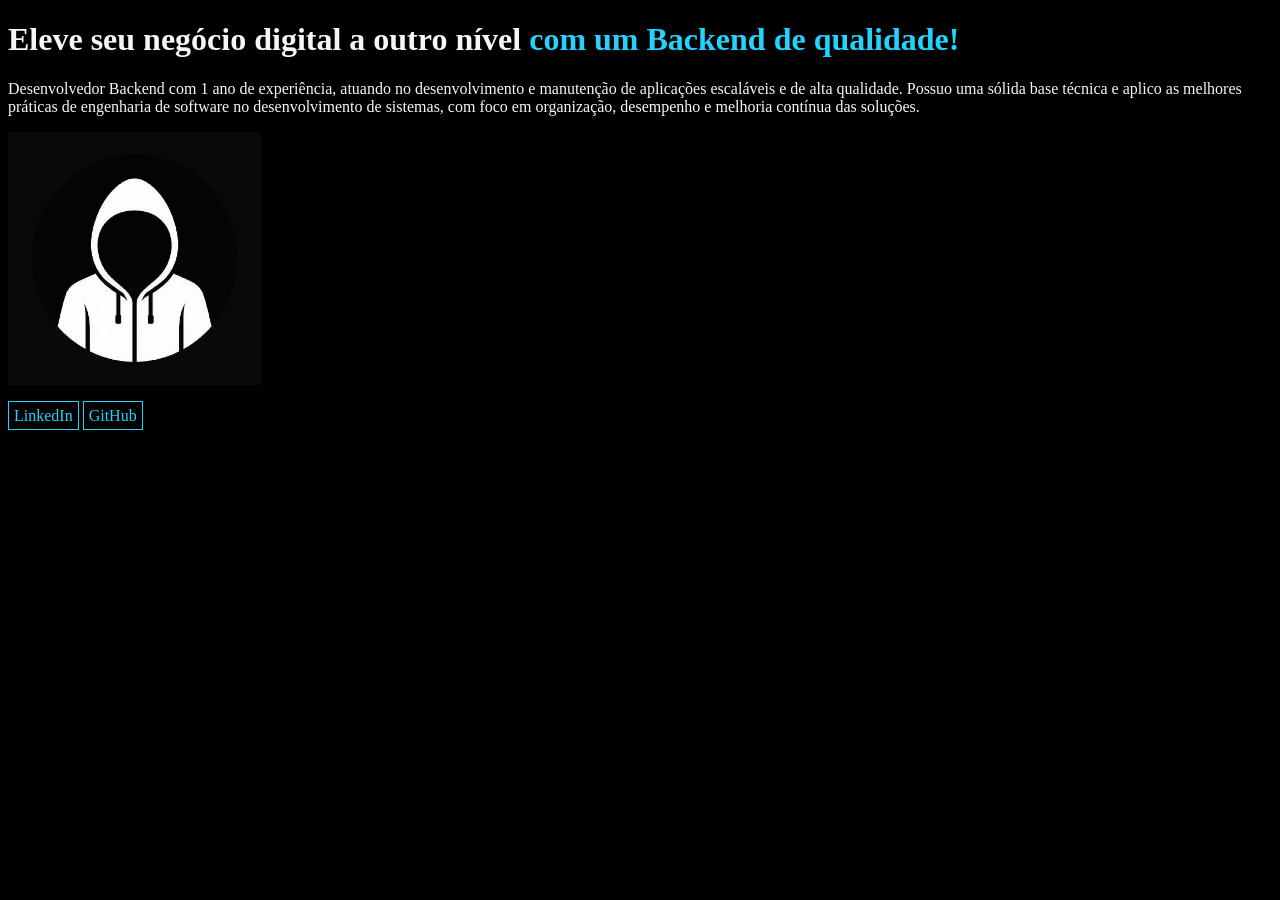
==== index.html @ 93d32dd7 "Trabalhando com CSS" ====
<!DOCTYPE html>
<html lang="pt-br">
<head>
    <meta charset="UTF-8">
    <meta name="viewport" content="width=device-width, initial-scale=1.0">
    <title>Portfolio</title>
    <link rel="stylesheet" href="style.css">
</head>
<body>
    <header>

    </header>
    <main>
        <h1>Eleve seu negócio digital a outro nível <strong>com um Backend de qualidade!</strong></h1>
        <p>
            Desenvolvedor Backend com 1 ano de experiência, atuando no desenvolvimento e manutenção de aplicações escaláveis ​​e de alta qualidade. Possuo uma sólida base técnica e aplico as melhores práticas de engenharia de software no desenvolvimento de sistemas, com foco em organização, desempenho e melhoria contínua das soluções.
        </p>
        <img src="imagem.jpg" alt="Imagem"><br><br>
        <a href="https://www.linkedin.com/in/gustavo-pigaiani" target="_blank">LinkedIn</a>
        <a href="https://github.com/gupigaiani" target="_blank">GitHub</a>
        
    </main>
    <footer>

    </footer>
</body>
</html>
---- style.css ----
body {
    background-color: black;
    color: #F6F6F6;
}

strong {
    color: #22D4FD;
}

img {
    width: 20%;
}

a {
    color: #22D4FD;
    border: 1px solid #22D4FD;
    padding: 5px;
    text-decoration: none;
}
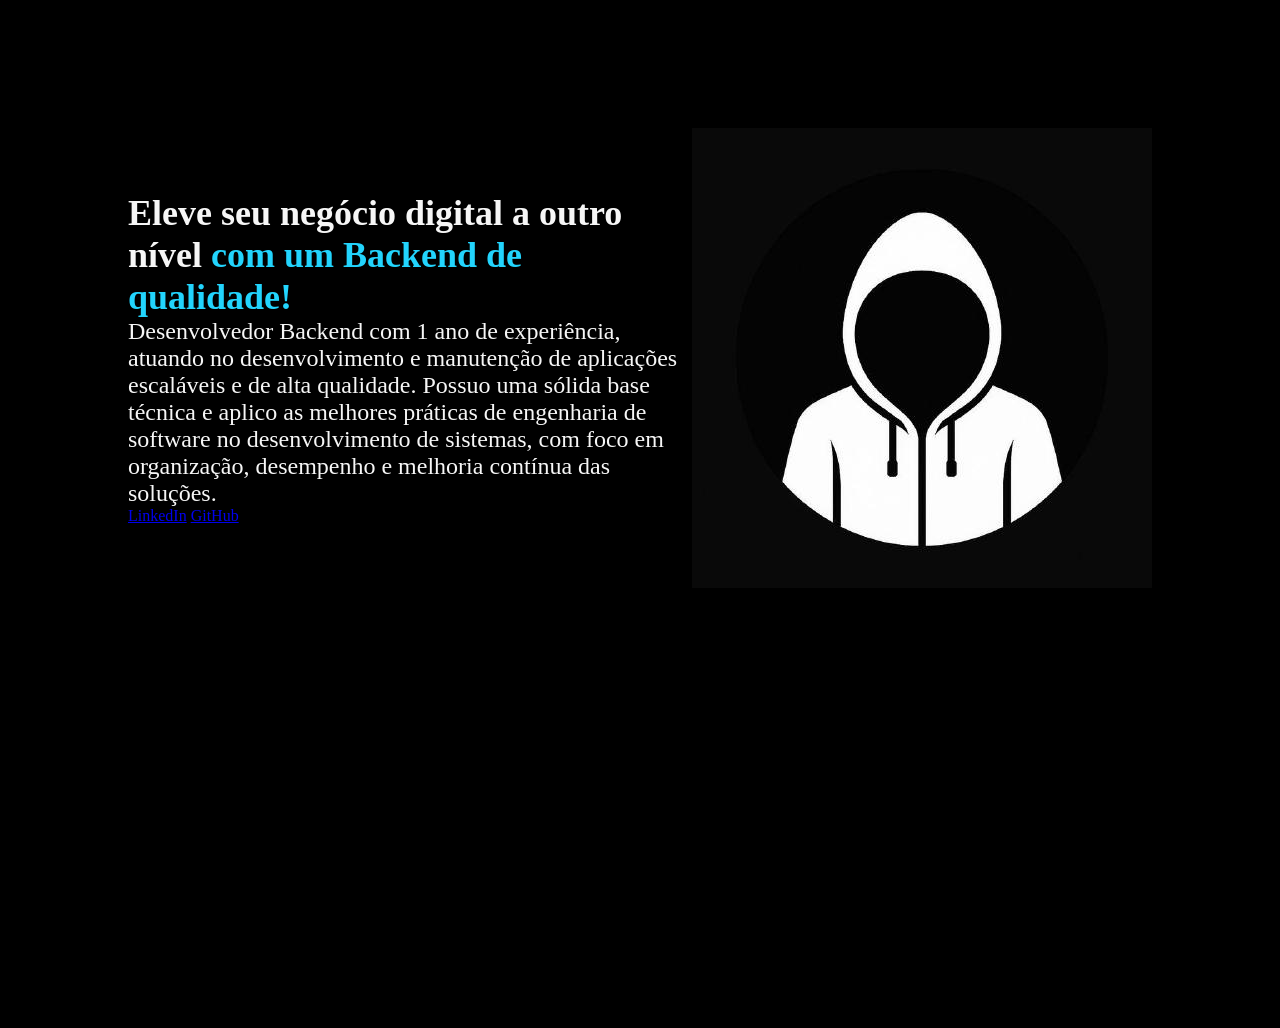
==== commit 21522fd3: "Aprofuncando em CSS" ====
--- a/index.html
+++ b/index.html
@@ -10,15 +10,16 @@
     <header>
 
     </header>
-    <main>
-        <h1>Eleve seu negócio digital a outro nível <strong>com um Backend de qualidade!</strong></h1>
-        <p>
-            Desenvolvedor Backend com 1 ano de experiência, atuando no desenvolvimento e manutenção de aplicações escaláveis ​​e de alta qualidade. Possuo uma sólida base técnica e aplico as melhores práticas de engenharia de software no desenvolvimento de sistemas, com foco em organização, desempenho e melhoria contínua das soluções.
-        </p>
-        <img src="imagem.jpg" alt="Imagem"><br><br>
-        <a href="https://www.linkedin.com/in/gustavo-pigaiani" target="_blank">LinkedIn</a>
-        <a href="https://github.com/gupigaiani" target="_blank">GitHub</a>
-        
+    <main class="apresentacao">
+        <section class="apresentacao__conteudo">
+            <h1 class="apresentacao__conteudo__titulo">Eleve seu negócio digital a outro nível <strong class="titulo-destaque">com um Backend de qualidade!</strong></h1>
+            <p class="apresentacao__conteudo__texto">
+                Desenvolvedor Backend com 1 ano de experiência, atuando no desenvolvimento e manutenção de aplicações escaláveis ​​e de alta qualidade. Possuo uma sólida base técnica e aplico as melhores práticas de engenharia de software no desenvolvimento de sistemas, com foco em organização, desempenho e melhoria contínua das soluções.
+            </p>
+            <a href="https://www.linkedin.com/in/gustavo-pigaiani" target="_blank">LinkedIn</a>
+            <a href="https://github.com/gupigaiani" target="_blank">GitHub</a>
+        </section>
+        <img src="imagem.jpg" alt="Imagem">
     </main>
     <footer>
 
--- a/style.css
+++ b/style.css
@@ -1,19 +1,34 @@
+* {
+    margin: 0;
+    padding: 0;
+}
+
 body {
+    height: 100vh;
+    box-sizing: border-box;
     background-color: black;
     color: #F6F6F6;
 }
 
-strong {
+.titulo-destaque {
     color: #22D4FD;
 }
 
-img {
-    width: 20%;
+.apresentacao {
+    margin: 10%;
+    display: flex;
+    align-items: center;
+    justify-content: space-between;
 }
 
-a {
-    color: #22D4FD;
-    border: 1px solid #22D4FD;
-    padding: 5px;
-    text-decoration: none;
+.apresentacao__conteudo {
+    width: 615px;
+}
+
+.apresentacao__conteudo__titulo {
+    font-size: 36px;
+}
+
+.apresentacao__conteudo__texto {
+    font-size: 24px;
 }
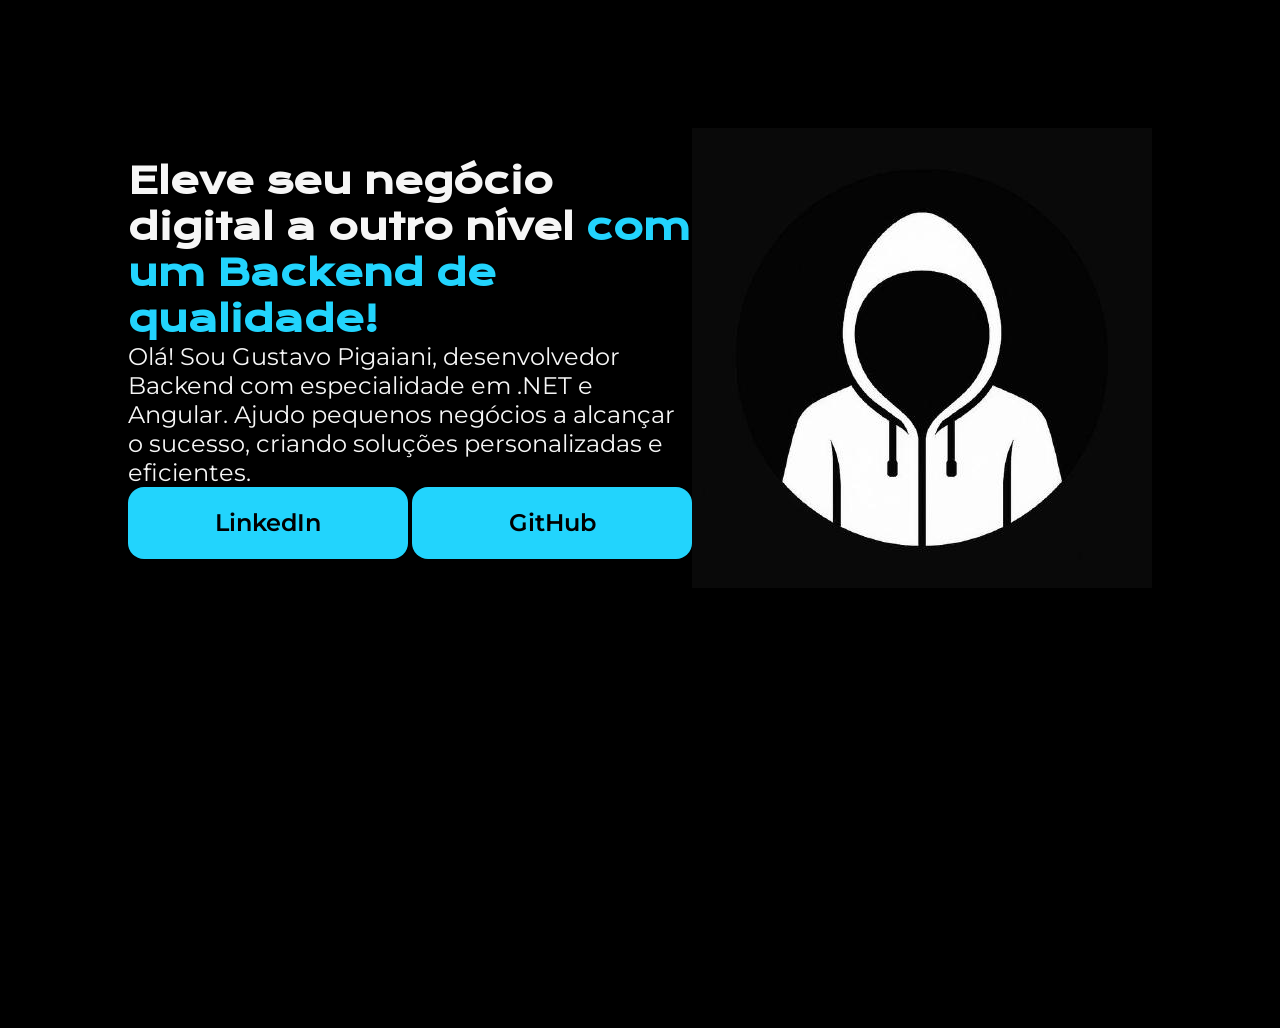
==== commit 7fe2095f: "Importando fontes de texto e estilizando botões" ====
--- a/index.html
+++ b/index.html
@@ -14,10 +14,12 @@
         <section class="apresentacao__conteudo">
             <h1 class="apresentacao__conteudo__titulo">Eleve seu negócio digital a outro nível <strong class="titulo-destaque">com um Backend de qualidade!</strong></h1>
             <p class="apresentacao__conteudo__texto">
-                Desenvolvedor Backend com 1 ano de experiência, atuando no desenvolvimento e manutenção de aplicações escaláveis ​​e de alta qualidade. Possuo uma sólida base técnica e aplico as melhores práticas de engenharia de software no desenvolvimento de sistemas, com foco em organização, desempenho e melhoria contínua das soluções.
+                Olá! Sou Gustavo Pigaiani, desenvolvedor Backend com especialidade em .NET e Angular. Ajudo pequenos negócios a alcançar o sucesso, criando soluções personalizadas e eficientes. 
             </p>
-            <a href="https://www.linkedin.com/in/gustavo-pigaiani" target="_blank">LinkedIn</a>
-            <a href="https://github.com/gupigaiani" target="_blank">GitHub</a>
+            <div class="apresentacao__links">
+                <a class="apresentacao__links__link" href="https://www.linkedin.com/in/gustavo-pigaiani" target="_blank">LinkedIn</a>
+                <a class="apresentacao__links__link" href="https://github.com/gupigaiani" target="_blank">GitHub</a>
+            </div>
         </section>
         <img src="imagem.jpg" alt="Imagem">
     </main>
--- a/style.css
+++ b/style.css
@@ -1,3 +1,5 @@
+@import url('https://fonts.googleapis.com/css2?family=Krona+One&family=Montserrat:ital,wght@0,100..900;1,100..900&display=swap');
+
 * {
     margin: 0;
     padding: 0;
@@ -27,8 +29,28 @@
 
 .apresentacao__conteudo__titulo {
     font-size: 36px;
+    font-family: 'Krona One', sans-serif;
 }
 
 .apresentacao__conteudo__texto {
     font-size: 24px;
+    font-family: 'Montserrat', sans-serif;
+}
+
+.apresentacao__links {
+    display: flex;
+    justify-content: space-between;
+}
+
+.apresentacao__links__link {
+    background-color: #22D4FD;
+    width: 280px;
+    text-align: center;
+    border-radius: 16px;
+    font-size: 24px;
+    font-weight: 600;
+    padding: 21.5px 0;
+    text-decoration: none;
+    color: #000000;
+    font-family: 'Montserrat', sans-serif;
 }
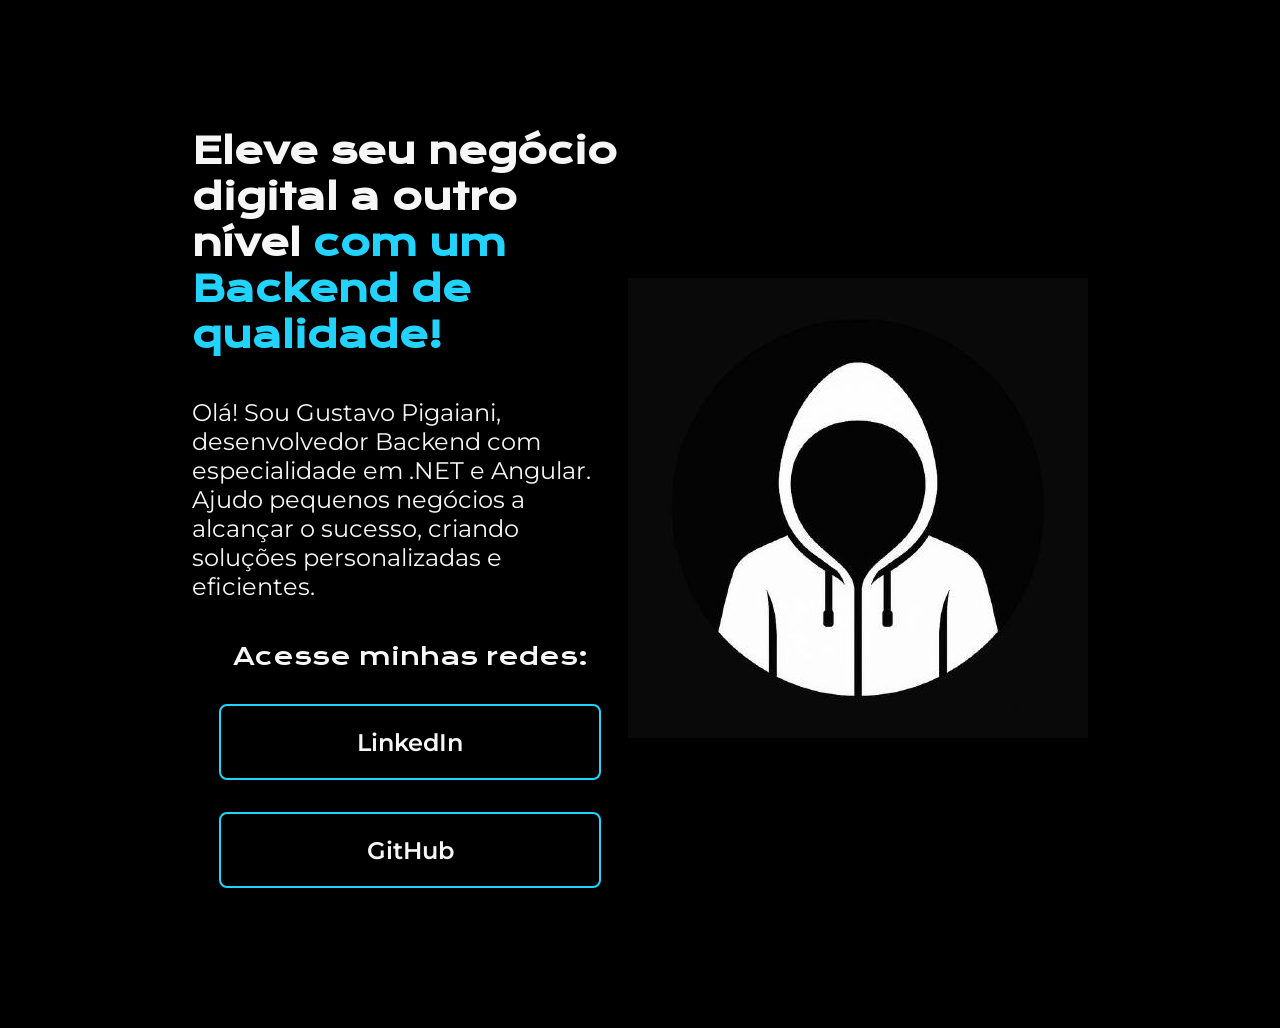
==== commit 10500a34: "Mudando estilo dos botões" ====
--- a/index.html
+++ b/index.html
@@ -17,6 +17,7 @@
                 Olá! Sou Gustavo Pigaiani, desenvolvedor Backend com especialidade em .NET e Angular. Ajudo pequenos negócios a alcançar o sucesso, criando soluções personalizadas e eficientes. 
             </p>
             <div class="apresentacao__links">
+                <h2 class="apresentacao__links__subtitulo">Acesse minhas redes:</h2>
                 <a class="apresentacao__links__link" href="https://www.linkedin.com/in/gustavo-pigaiani" target="_blank">LinkedIn</a>
                 <a class="apresentacao__links__link" href="https://github.com/gupigaiani" target="_blank">GitHub</a>
             </div>
--- a/style.css
+++ b/style.css
@@ -17,7 +17,7 @@
 }
 
 .apresentacao {
-    margin: 10%;
+    margin: 10% 15%;
     display: flex;
     align-items: center;
     justify-content: space-between;
@@ -25,6 +25,9 @@
 
 .apresentacao__conteudo {
     width: 615px;
+    display: flex;
+    flex-direction: column;
+    gap: 40px;
 }
 
 .apresentacao__conteudo__titulo {
@@ -39,18 +42,28 @@
 
 .apresentacao__links {
     display: flex;
+    flex-direction: column;
     justify-content: space-between;
+    align-items: center;
+    gap: 32px;
+}
+
+.apresentacao__links__subtitulo {
+    font-family: 'Krona One', sans-serif;
+    font-weight: 400;
+    font-size: 24px;
 }
 
 .apresentacao__links__link {
-    background-color: #22D4FD;
-    width: 280px;
+    /* background-color: #22D4FD; */
+    border: 2px solid #22D4FD;
+    width: 378px;
     text-align: center;
-    border-radius: 16px;
+    border-radius: 8px;
     font-size: 24px;
     font-weight: 600;
     padding: 21.5px 0;
     text-decoration: none;
-    color: #000000;
+    color: #F6F6F6;
     font-family: 'Montserrat', sans-serif;
 }
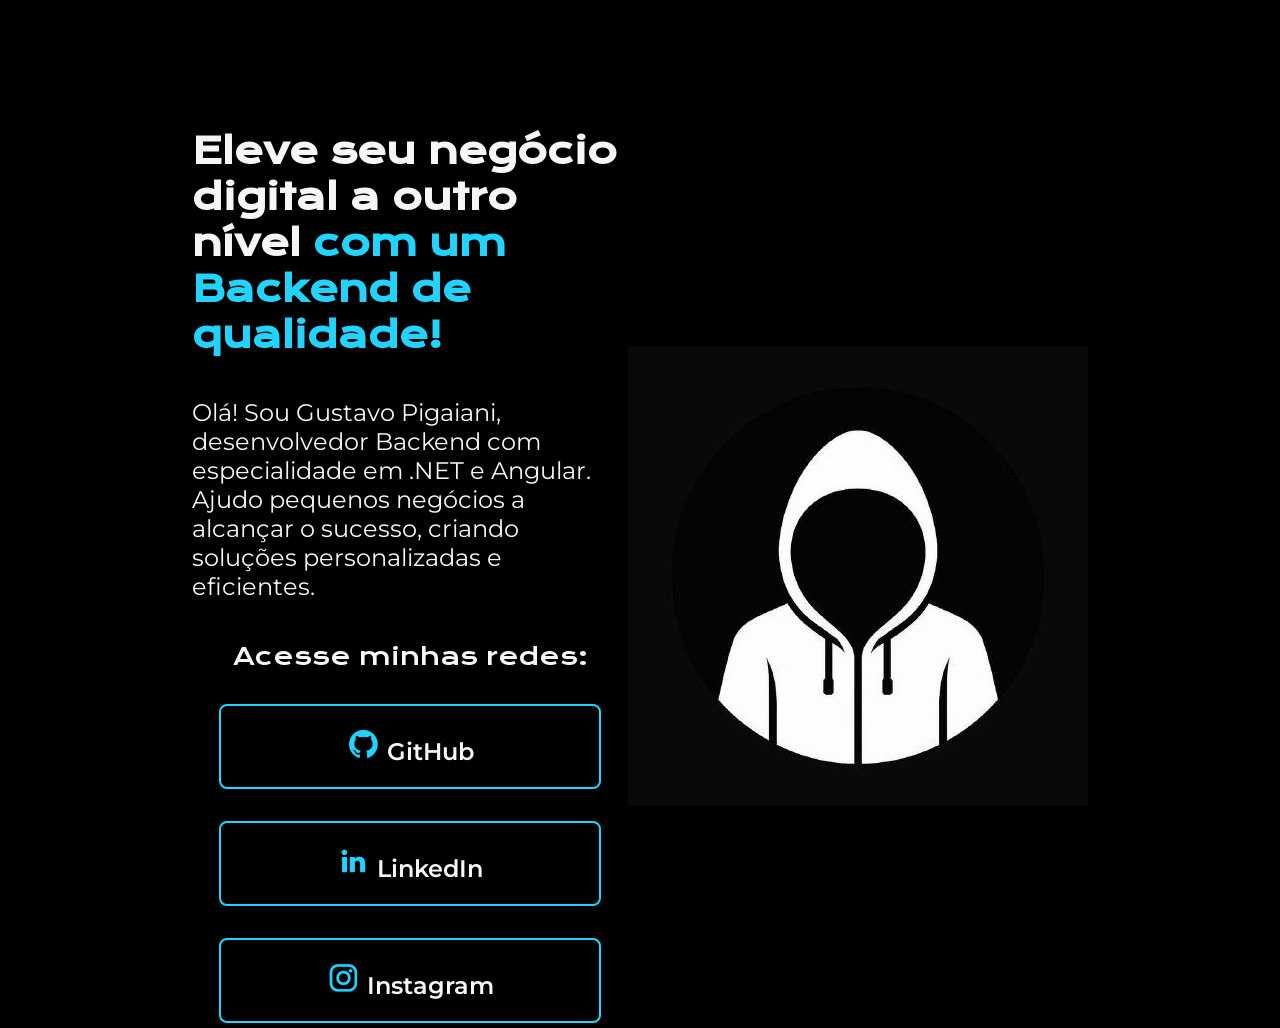
==== commit cb5ea9bf: "Adicionando icones e mais botões" ====
--- a/index.html
+++ b/index.html
@@ -18,11 +18,21 @@
             </p>
             <div class="apresentacao__links">
                 <h2 class="apresentacao__links__subtitulo">Acesse minhas redes:</h2>
-                <a class="apresentacao__links__link" href="https://www.linkedin.com/in/gustavo-pigaiani" target="_blank">LinkedIn</a>
-                <a class="apresentacao__links__link" href="https://github.com/gupigaiani" target="_blank">GitHub</a>
+                <a class="apresentacao__links__link" href="https://github.com/gupigaiani" target="_blank">
+                    <img src="./assets/github.png" alt="GitHub">
+                    GitHub
+                </a>
+                <a class="apresentacao__links__link" href="https://www.linkedin.com/in/gustavo-pigaiani" target="_blank">
+                    <img src="./assets/linkedin.png" alt="LinkedIn">
+                    LinkedIn
+                </a>
+                <a class="apresentacao__links__link" href="https://www.instagram.com/gupigaiani" target="_blank">
+                    <img src="./assets/instagram.png" alt="Instagram">
+                    Instagram
+                </a>
             </div>
         </section>
-        <img src="imagem.jpg" alt="Imagem">
+        <img src="./assets/imagem.jpg" alt="Imagem">
     </main>
     <footer>
 
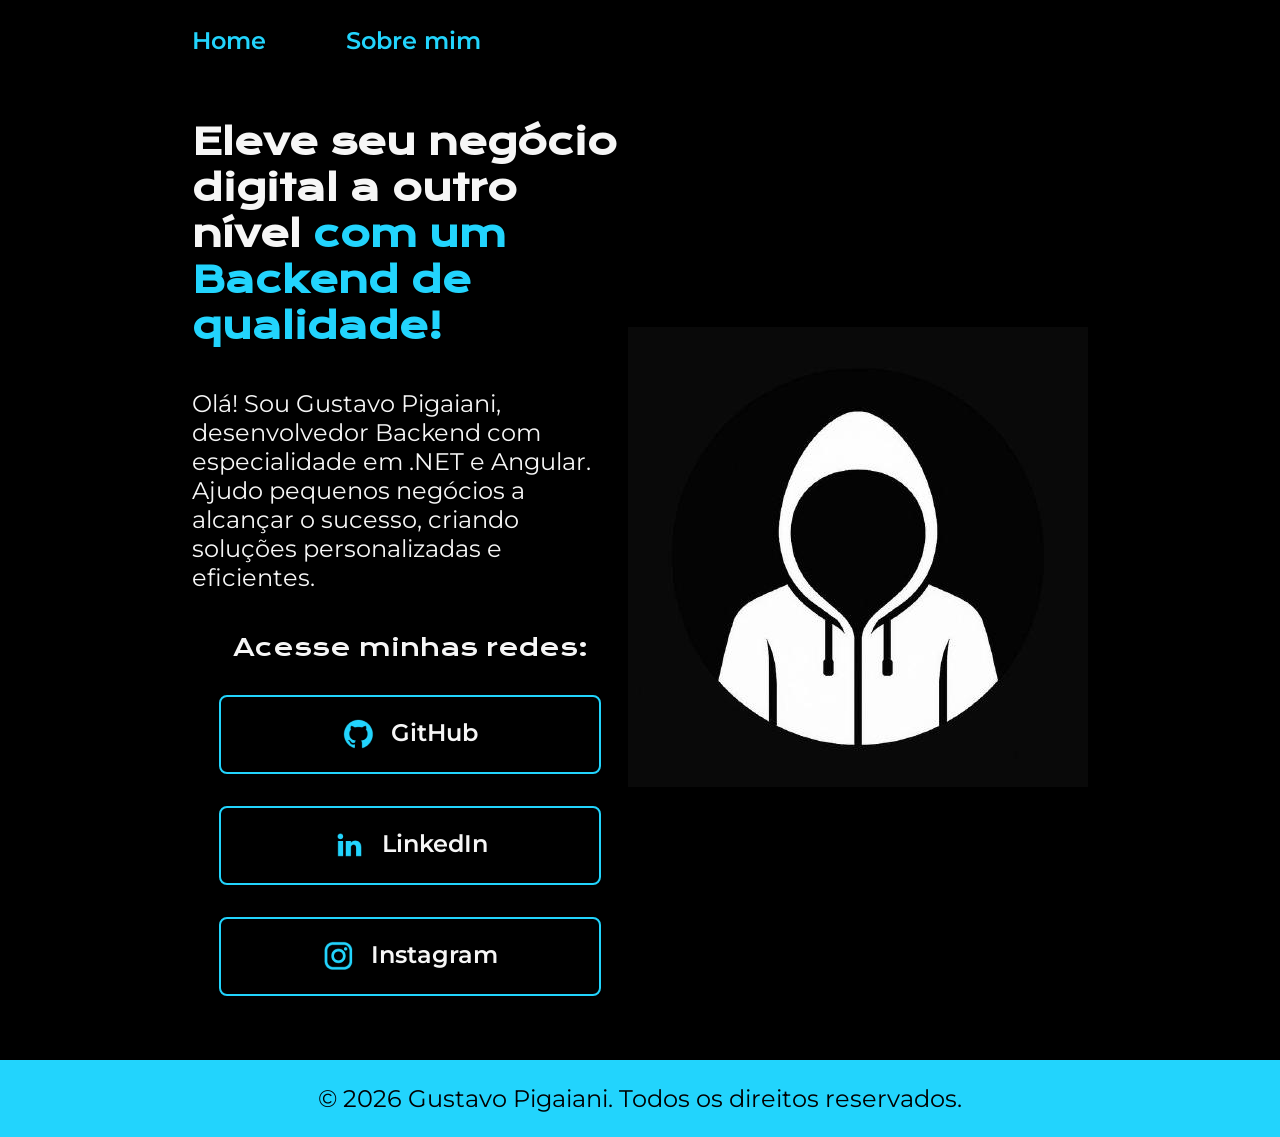
==== commit 825cebcb: "Adicionando cabeçalho" ====
--- a/index.html
+++ b/index.html
@@ -7,8 +7,11 @@
     <link rel="stylesheet" href="style.css">
 </head>
 <body>
-    <header>
-
+    <header class="cabecalho">
+        <nav class="cabecalho__menu">
+            <a class="cabecalho__menu__link" href="#">Home</a>
+            <a class="cabecalho__menu__link" href="#">Sobre mim</a>
+        </nav>
     </header>
     <main class="apresentacao">
         <section class="apresentacao__conteudo">
@@ -34,8 +37,8 @@
         </section>
         <img src="./assets/imagem.jpg" alt="Imagem">
     </main>
-    <footer>
-
+    <footer class="rodape">
+        <p>&copy; 2026 Gustavo Pigaiani. Todos os direitos reservados.</p>
     </footer>
 </body>
 </html>
--- a/style.css
+++ b/style.css
@@ -6,18 +6,31 @@
 }
 
 body {
-    height: 100vh;
+    /* height: 100vh; */
     box-sizing: border-box;
     background-color: black;
     color: #F6F6F6;
 }
 
-.titulo-destaque {
+.cabecalho {
+    padding: 2% 0% 0% 15%;
+}
+
+.cabecalho__menu {
+    display: flex;
+    gap: 80px;
+}
+
+.cabecalho__menu__link {
+    font-family: 'Montserrat', sans-serif;
+    font-size: 24px;
+    font-weight: 600;
     color: #22D4FD;
+    text-decoration: none;
 }
 
 .apresentacao {
-    margin: 10% 15%;
+    padding: 5% 15%;
     display: flex;
     align-items: center;
     justify-content: space-between;
@@ -33,6 +46,10 @@
 .apresentacao__conteudo__titulo {
     font-size: 36px;
     font-family: 'Krona One', sans-serif;
+}
+
+.titulo-destaque {
+    color: #22D4FD;
 }
 
 .apresentacao__conteudo__texto {
@@ -56,6 +73,9 @@
 
 .apresentacao__links__link {
     /* background-color: #22D4FD; */
+    display: flex;
+    justify-content: center;
+    gap: 16px;
     border: 2px solid #22D4FD;
     width: 378px;
     text-align: center;
@@ -66,4 +86,18 @@
     text-decoration: none;
     color: #F6F6F6;
     font-family: 'Montserrat', sans-serif;
+}
+
+.apresentacao__links__link:hover {
+    background-color: #1b1b1b;
+}
+
+.rodape {
+    padding: 24px;
+    color: #000000;
+    background-color: #22D4FD;
+    text-align: center;
+    font-family: 'Montserrat', sans-serif;
+    font-size: 24px;
+    font-weight: 400;
 }
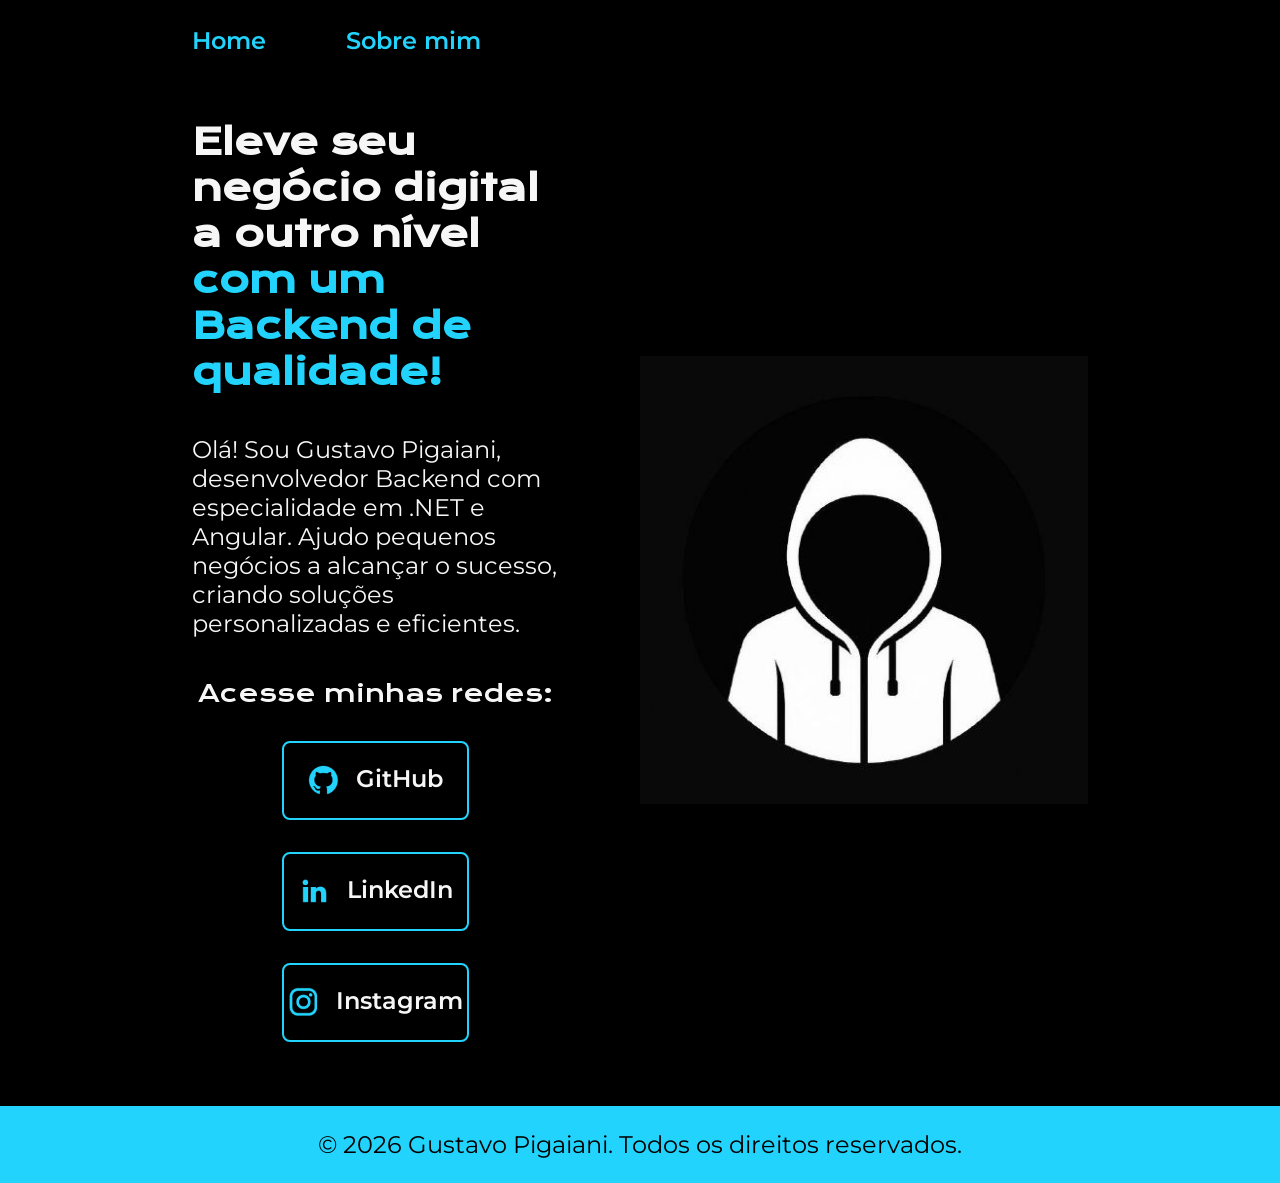
==== commit 531dfc5b: "Trabalhando com Media Queries" ====
--- a/index.html
+++ b/index.html
@@ -4,13 +4,13 @@
     <meta charset="UTF-8">
     <meta name="viewport" content="width=device-width, initial-scale=1.0">
     <title>Portfolio</title>
-    <link rel="stylesheet" href="style.css">
+    <link rel="stylesheet" href="./styles/style.css">
 </head>
 <body>
     <header class="cabecalho">
         <nav class="cabecalho__menu">
-            <a class="cabecalho__menu__link" href="#">Home</a>
-            <a class="cabecalho__menu__link" href="#">Sobre mim</a>
+            <a class="cabecalho__menu__link" href="index.html">Home</a>
+            <a class="cabecalho__menu__link" href="about.html">Sobre mim</a>
         </nav>
     </header>
     <main class="apresentacao">
@@ -21,21 +21,21 @@
             </p>
             <div class="apresentacao__links">
                 <h2 class="apresentacao__links__subtitulo">Acesse minhas redes:</h2>
-                <a class="apresentacao__links__link" href="https://github.com/gupigaiani" target="_blank">
+                <a class="apresentacao__links__navegacao" href="https://github.com/gupigaiani" target="_blank">
                     <img src="./assets/github.png" alt="GitHub">
                     GitHub
                 </a>
-                <a class="apresentacao__links__link" href="https://www.linkedin.com/in/gustavo-pigaiani" target="_blank">
+                <a class="apresentacao__links__navegacao" href="https://www.linkedin.com/in/gustavo-pigaiani" target="_blank">
                     <img src="./assets/linkedin.png" alt="LinkedIn">
                     LinkedIn
                 </a>
-                <a class="apresentacao__links__link" href="https://www.instagram.com/gupigaiani" target="_blank">
+                <a class="apresentacao__links__navegacao" href="https://www.instagram.com/gupigaiani" target="_blank">
                     <img src="./assets/instagram.png" alt="Instagram">
                     Instagram
                 </a>
             </div>
         </section>
-        <img src="./assets/imagem.jpg" alt="Imagem">
+        <img class="apresentacao__imagem" src="./assets/imagem.jpg" alt="Imagem">
     </main>
     <footer class="rodape">
         <p>&copy; 2026 Gustavo Pigaiani. Todos os direitos reservados.</p>
--- a/styles/style.css
+++ b/styles/style.css
@@ -0,0 +1,132 @@
+@import url('https://fonts.googleapis.com/css2?family=Krona+One&family=Montserrat:ital,wght@0,100..900;1,100..900&display=swap');
+
+:root {
+    --cor-primaria: #000000;
+    --cor-secundaria: #F6F6F6;
+    --cor-terciaria: #22D4FD;
+    --cor-hover: #272727;
+
+    --fonte-primaria: 'Krona One', sans-serif;
+    --fonte-secundaria: 'Montserrat', sans-serif;
+}
+
+* {
+    margin: 0;
+    padding: 0;
+}
+
+body {
+    /* height: 100vh; */
+    box-sizing: border-box;
+    background-color: var(--cor-primaria);
+    color: var(--cor-secundaria);
+}
+
+.cabecalho {
+    padding: 2% 0% 0% 15%;
+}
+
+.cabecalho__menu {
+    display: flex;
+    gap: 80px;
+}
+
+.cabecalho__menu__link {
+    font-family: var(--fonte-secundaria);
+    font-size: 1.5rem;
+    font-weight: 600;
+    color: var(--cor-terciaria);
+    text-decoration: none;
+}
+
+.apresentacao {
+    padding: 5% 15%;
+    display: flex;
+    align-items: center;
+    justify-content: space-between;
+    gap: 82px;
+}
+
+.apresentacao__conteudo {
+    width: 50%;
+    display: flex;
+    flex-direction: column;
+    gap: 40px;
+}
+
+.apresentacao__conteudo__titulo {
+    font-size: 2.25rem;
+    font-family: var(--fonte-primaria);
+}
+
+.titulo-destaque {
+    color: var(--cor-terciaria);
+}
+
+.apresentacao__conteudo__texto {
+    font-size: 1.5rem;
+    font-family: var(--fonte-secundaria);
+}
+
+.apresentacao__links {
+    display: flex;
+    flex-direction: column;
+    justify-content: space-between;
+    align-items: center;
+    gap: 32px;
+}
+
+.apresentacao__links__subtitulo {
+    font-family: var(--fonte-primaria);
+    font-weight: 400;
+    font-size: 1.5rem;
+}
+
+.apresentacao__links__navegacao {
+    /* background-color: #22D4FD; */
+    display: flex;
+    justify-content: center;
+    gap: 16px;
+    border: 2px solid var(--cor-terciaria);
+    width: 50%;
+    text-align: center;
+    border-radius: 8px;
+    font-size: 1.5rem;
+    font-weight: 600;
+    padding: 21.5px 0;
+    text-decoration: none;
+    color: var(--cor-secundaria);
+    font-family: var(--fonte-secundaria);
+}
+
+.apresentacao__links__link:hover {
+    background-color: var(--cor-hover);
+}
+
+.apresentacao__imagem {
+    width: 50%;
+}
+
+.rodape {
+    padding: 24px;
+    color: var(--cor-primaria);
+    background-color: var(--cor-terciaria);
+    text-align: center;
+    font-family: var(--fonte-secundaria);
+    font-size: 1.5rem;
+    font-weight: 400;
+}
+
+@media (max-width: 1200px) {
+    .cabecalho {
+        padding: 10%;
+    }
+
+    .cabecalho__menu {
+        justify-content: center;
+    }
+
+    .apresentacao {
+        flex-direction: column-reverse;
+    }
+}
